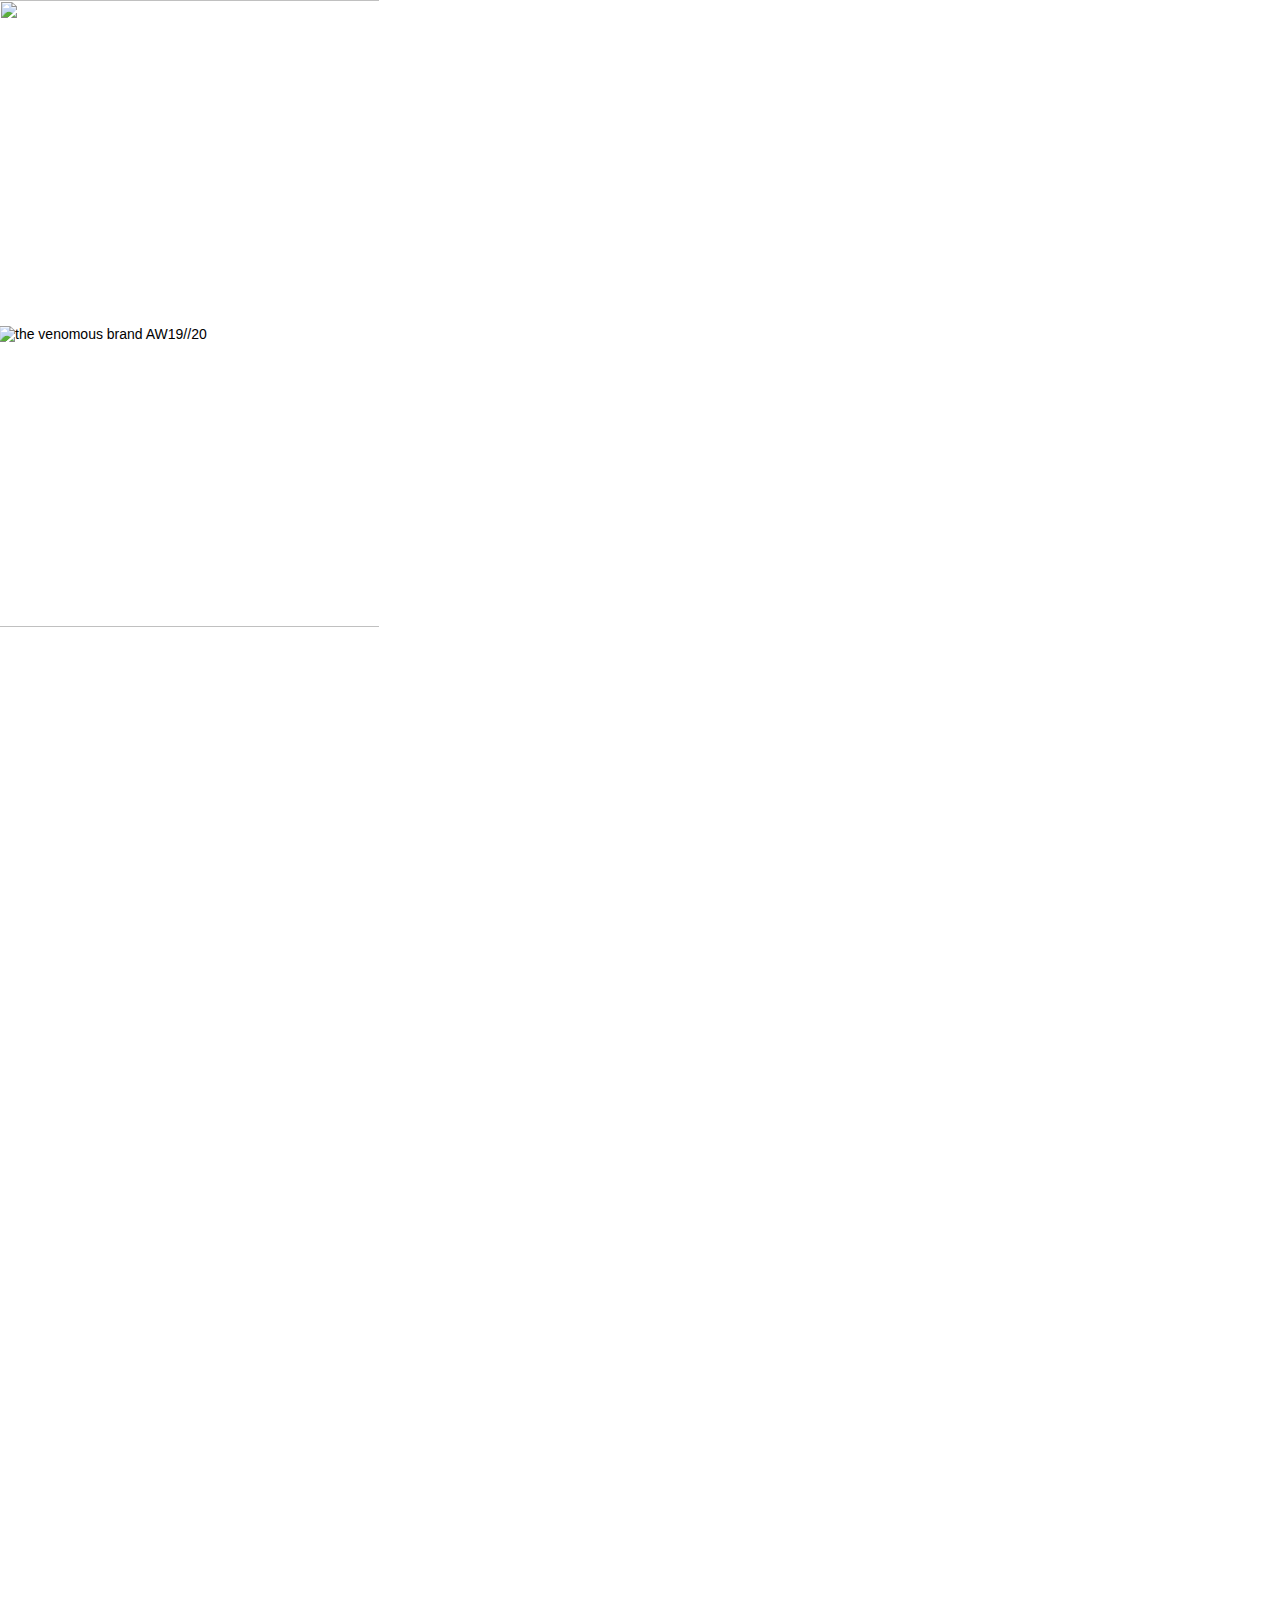
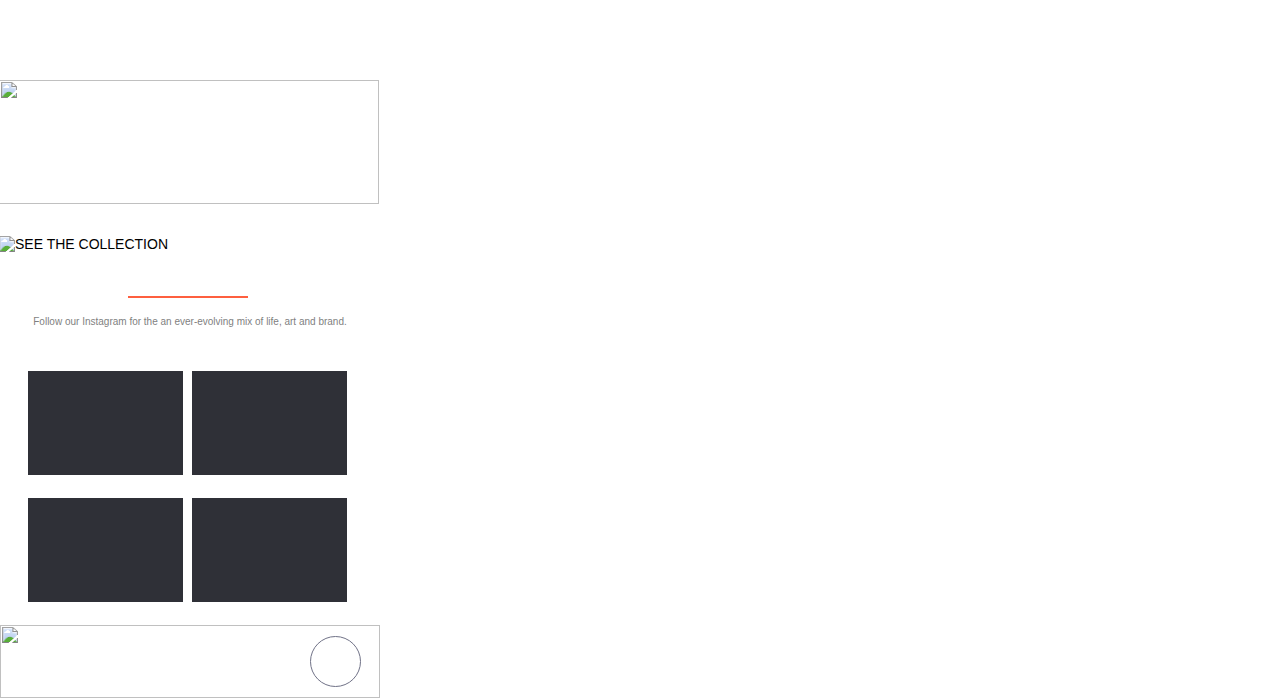
==== phone/index.html @ f1b77ecb "Add files via upload" ====
<!DOCTYPE html>
<html class="nojs html css_verticalspacer" lang="en-GB">
 <head>

  <meta http-equiv="Content-type" content="text/html;charset=UTF-8"/>
  <meta name="generator" content="2018.1.1.386"/>
  <meta name="viewport" content="width=380"/>
  
  <script type="text/javascript">
   // Update the 'nojs'/'js' class on the html node
document.documentElement.className = document.documentElement.className.replace(/\bnojs\b/g, 'js');

// Check that all required assets are uploaded and up-to-date
if(typeof Muse == "undefined") window.Muse = {}; window.Muse.assets = {"required":["museutils.js", "museconfig.js", "jquery.musemenu.js", "jquery.watch.js", "jquery.scrolleffects.js", "require.js", "index.css"], "outOfDate":[]};
</script>
  
  <link rel="canonical" href="http://serpentes.co.uk/index.html"/>
  <title>Home</title>
  <!-- CSS -->
  <link rel="stylesheet" type="text/css" href="../css/site_global.css?crc=444006867"/>
  <link rel="stylesheet" type="text/css" href="css/master_a-master.css?crc=4006559399"/>
  <link rel="stylesheet" type="text/css" href="css/index.css?crc=483130141" id="pagesheet"/>
  <!-- JS includes -->
  <!--[if lt IE 9]>
  <script src="../scripts/html5shiv.js?crc=4241844378" type="text/javascript"></script>
  <![endif]-->
    <!--HTML Widget code-->
  
		<style>
		.u4888 .animated-mouse {width: 27px; height: 47px; border: 2px solid #FFFFFF; transform: translate(-50%, -50%); border-radius: 14px; background: transparent; }
		.u4888 .animated-mouse-pointer { position: absolute; width: 6px; height: 6px; border-radius: 100%; background: #FFFFFF; left: 50%; top: 70%; transform: translate(-50%, 0); animation-name: mousePointer; animation-duration: 3s; animation-iteration-count: 10; animation-direction: normal; animation-timing-function: linear; animation-fill-mode: backwards; animation-delay: .5s; }
@keyframes mousePointer {
 0% {
 opacity: 0;
 top: 70%;
}
 20% {
 opacity: 1;
 top: 70%;
}
 40% {
 opacity: 1;
 top: 70%;
}
 60% {
 opacity: 1;
 top: 20%;
}
 61% {
 opacity: 1;
 top: 20%;
}
 67% {
 opacity: 0;
 top: 20%;
}
 100% {
 opacity: 0;
 top: 20%;
}
}

		</style>
	
 </head>
 <body>

  <div class="clearfix" id="page"><!-- group -->
   <div class="clearfix grpelem" id="ppu4885"><!-- column -->
    <div class="clearfix colelem" id="pu4885"><!-- group -->
     <!-- m_editable region-id="editable-static-tag-U4885-BP_infinity" template="phone/index.html" data-type="image" -->
     <div class="clip_frame clearfix grpelem" id="u4885" data-muse-uid="U4885" data-muse-type="img_frame"><!-- image -->
      <img class="position_content" id="u4885_img" src="../images/v7---sixth-final-simplified00_05_34_12still055-crop-u4885.jpg?crc=18458802" alt="" width="381" height="627" data-muse-src="../images/v7---sixth-final-simplified00_05_34_12still055-crop-u4885.jpg?crc=18458802"/>
     </div>
     <!-- /m_editable -->
     <img class="grpelem" id="u4887" alt="SERPENTES LDN" src="../images/blank.gif?crc=4208392903"/><!-- state-based BG images -->
     <div class="size_fixed grpelem" id="u4888"><!-- custom html -->
      
<!-- This Adobe Muse widget was created by the team at MuseFree.com -->
	<div class="u4888">
	<div class="animated-mouse">
      <div class="animated-mouse-pointer"></div>
    </div>
	</div>

     </div>
     <img class="grpelem" id="u4889-7" alt="the venomous brand AW19//20" width="380" height="101" src="../images/u4889-7.png?crc=4121984143" data-IBE-flags="txtStyleSrc"/><!-- rasterized frame -->
     <nav class="MenuBar clearfix grpelem" id="menuu4890"><!-- horizontal box -->
      <div class="MenuItemContainer clearfix grpelem" id="u4898"><!-- vertical box -->
       <!-- m_editable region-id="editable-static-tag-U4901" template="phone/index.html" data-type="html" data-ice-options="clickable" data-ice-editable="link" -->
       <a class="nonblock nontext MenuItem MenuItemWithSubMenu clearfix colelem" id="u4901" href="../brand.html?devicelock=desktop" data-href="page:U2503" data-muse-uid="U4901"><!-- horizontal box --><img class="MenuItemLabel NoWrap grpelem" id="u4902" alt="BRAND" src="../images/blank.gif?crc=4208392903"/><!-- state-based BG images --></a>
       <!-- /m_editable -->
      </div>
      <div class="MenuItemContainer clearfix grpelem" id="u4891"><!-- vertical box -->
       <!-- m_editable region-id="editable-static-tag-U4894" template="phone/index.html" data-type="html" data-ice-options="clickable" data-ice-editable="link" -->
       <a class="nonblock nontext MenuItem MenuItemWithSubMenu clearfix colelem" id="u4894" href="../style.html?devicelock=desktop" data-href="page:U2515" data-muse-uid="U4894"><!-- horizontal box --><img class="MenuItemLabel NoWrap grpelem" id="u4895" alt="STYLE" src="../images/blank.gif?crc=4208392903"/><!-- state-based BG images --></a>
       <!-- /m_editable -->
      </div>
      <div class="MenuItemContainer clearfix grpelem" id="u4905"><!-- vertical box -->
       <div class="MenuItem MenuItemWithSubMenu clearfix colelem" id="u4906"><!-- horizontal box -->
        <img class="MenuItemLabel NoWrap grpelem" id="u4908" alt="BASKET : 0" src="../images/blank.gif?crc=4208392903"/><!-- state-based BG images -->
       </div>
      </div>
     </nav>
     <!-- m_editable region-id="editable-static-tag-U4919-BP_infinity" template="phone/index.html" data-type="image" -->
     <div class="clip_frame grpelem" id="u4919" data-muse-uid="U4919" data-muse-type="img_frame"><!-- image -->
      <img class="block" id="u4919_img" src="../images/final%20white.png?crc=110574134" alt="" width="42" height="42" data-muse-src="../images/final%20white.png?crc=110574134"/>
     </div>
     <!-- /m_editable -->
    </div>
    <img class="ose_pre_init colelem" id="u4998-4" alt="SERPENTES LDN is a brand driven by the ever-evolving fashion styles of London " width="280" height="65" src="../images/u4998-4.png?crc=4071904125" data-IBE-flags="txtStyleSrc"/><!-- rasterized frame -->
    <!-- m_editable region-id="editable-static-tag-U4997-BP_infinity" template="phone/index.html" data-type="html" data-ice-options="disableImageResize,link,txtStyleTarget" -->
    <div class="clearfix ose_pre_init colelem" id="u4997-4" data-muse-uid="U4997" data-muse-type="txt_frame" data-IBE-flags="txtStyleSrc"><!-- content -->
     <p>As the new style comes, SERPENTES LDN shed their skin and grow the latest trend. We are the people between early adopter and the mainstream consumer.</p>
    </div>
    <!-- /m_editable -->
    <div class="clearfix colelem" id="pu5003-4"><!-- group -->
     <img class="ose_pre_init grpelem" id="u5003-4" alt="SERPENTES LDN moves onto the next trend before it's even called a trend." width="252" height="101" src="../images/u5003-4.png?crc=358393124" data-IBE-flags="txtStyleSrc"/><!-- rasterized frame -->
     <!-- m_editable region-id="editable-static-tag-U5004-BP_infinity" template="phone/index.html" data-type="image" -->
     <div class="clip_frame ose_pre_init grpelem" id="u5004" data-muse-uid="U5004" data-muse-type="img_frame"><!-- image -->
      <img class="block" id="u5004_img" src="../images/v7---sixth-final-simplified00_04_15_14still072-crop-u5004.jpg?crc=3662726" alt="" width="380" height="578" data-muse-src="../images/v7---sixth-final-simplified00_04_15_14still072-crop-u5004.jpg?crc=3662726"/>
     </div>
     <!-- /m_editable -->
    </div>
    <!-- m_editable region-id="editable-static-tag-U5020-BP_infinity" template="phone/index.html" data-type="image" -->
    <div class="clip_frame ose_pre_init colelem" id="u5020" data-muse-uid="U5020" data-muse-type="img_frame"><!-- image -->
     <img class="block" id="u5020_img" src="../images/v7---sixth-final-simplified00_01_48_17still038-crop-u5020.jpg?crc=441292373" alt="" width="380" height="124" data-muse-src="../images/v7---sixth-final-simplified00_01_48_17still038-crop-u5020.jpg?crc=441292373"/>
    </div>
    <!-- /m_editable -->
    <img class="colelem" id="u5014-4" alt="SEE THE COLLECTION" width="380" height="52" src="../images/u5014-4.png?crc=332802134" data-IBE-flags="txtStyleSrc"/><!-- rasterized frame -->
    <div class="colelem" id="u5013"><!-- simple frame --></div>
    <!-- m_editable region-id="editable-static-tag-U5015-BP_infinity" template="phone/index.html" data-type="html" data-ice-options="disableImageResize,link,txtStyleTarget" -->
    <div class="clearfix colelem" id="u5015-4" data-muse-uid="U5015" data-muse-type="txt_frame" data-IBE-flags="txtStyleSrc"><!-- content -->
     <p>Follow our Instagram for the an ever-evolving mix of life, art and brand.</p>
    </div>
    <!-- /m_editable -->
    <div class="clearfix colelem" id="pu5016"><!-- group -->
     <div class="grpelem" id="u5016"><!-- simple frame --></div>
     <div class="grpelem" id="u5018"><!-- simple frame --></div>
    </div>
    <div class="clearfix colelem" id="pu5017"><!-- group -->
     <div class="grpelem" id="u5017"><!-- simple frame --></div>
     <div class="grpelem" id="u5019"><!-- simple frame --></div>
    </div>
    <div class="colelem" id="u5084"><!-- content --></div>
   </div>
   <div class="verticalspacer" data-offset-top="2225" data-content-above-spacer="2224" data-content-below-spacer="70"></div>
   <div class="clearfix grpelem" id="pu5052"><!-- group -->
    <a class="nonblock nontext rounded-corners grpelem" id="u5052" href="http://#"><!-- simple frame --></a>
    <div class="clip_frame grpelem" id="u5053"><!-- image -->
     <img class="block" id="u5053_img" src="../images/v7---sixth-final-simplified00_02_12_20still088-crop-u5053.png?crc=142813623" alt="" width="380" height="73"/>
    </div>
    <a class="nonblock nontext rounded-corners clip_frame grpelem" id="u5055" href="https://www.instagram.com/serpentesldn/"><!-- image --><img class="block" id="u5055_img" src="../images/instagram-02.png?crc=4174420559" alt="" width="32" height="32"/></a>
    <img class="grpelem" id="u5057" alt="SERPENTES LDN" src="../images/blank.gif?crc=4208392903"/><!-- state-based BG images -->
    <div class="clip_frame grpelem" id="u5058"><!-- image -->
     <img class="block" id="u5058_img" src="../images/final%20white.png?crc=110574134" alt="" width="34" height="34"/>
    </div>
   </div>
  </div>
  <div class="preload_images">
   <img class="preload" src="../images/u4887-r.png?crc=119022185" alt=""/>
   <img class="preload" src="../images/u4902-r.png?crc=4231368843" alt=""/>
   <img class="preload" src="../images/u4902-m.png?crc=4231368843" alt=""/>
   <img class="preload" src="../images/u4902-a.png?crc=3877536079" alt=""/>
   <img class="preload" src="../images/u4895-r.png?crc=252419845" alt=""/>
   <img class="preload" src="../images/u4895-m.png?crc=252419845" alt=""/>
   <img class="preload" src="../images/u4895-a.png?crc=442487072" alt=""/>
   <img class="preload" src="../images/u4908-r.png?crc=4029808604" alt=""/>
   <img class="preload" src="../images/u4908-m.png?crc=4029808604" alt=""/>
   <img class="preload" src="../images/u4908-a.png?crc=502128092" alt=""/>
   <img class="preload" src="../images/u5057-r.png?crc=518607416" alt=""/>
  </div>
  <!-- JS includes -->
  <script type="text/javascript">
   if (document.location.protocol != 'https:') document.write('\x3Cscript src="http://musecdn.businesscatalyst.com/scripts/4.0/jquery-1.8.3.min.js" type="text/javascript">\x3C/script>');
</script>
  <script type="text/javascript">
   window.jQuery || document.write('\x3Cscript src="../scripts/jquery-1.8.3.min.js?crc=209076791" type="text/javascript">\x3C/script>');
</script>
  <!-- Other scripts -->
  <script type="text/javascript">
   // Decide whether to suppress missing file error or not based on preference setting
var suppressMissingFileError = false
</script>
  <script type="text/javascript">
   window.Muse.assets.check=function(c){if(!window.Muse.assets.checked){window.Muse.assets.checked=!0;var b={},d=function(a,b){if(window.getComputedStyle){var c=window.getComputedStyle(a,null);return c&&c.getPropertyValue(b)||c&&c[b]||""}if(document.documentElement.currentStyle)return(c=a.currentStyle)&&c[b]||a.style&&a.style[b]||"";return""},a=function(a){if(a.match(/^rgb/))return a=a.replace(/\s+/g,"").match(/([\d\,]+)/gi)[0].split(","),(parseInt(a[0])<<16)+(parseInt(a[1])<<8)+parseInt(a[2]);if(a.match(/^\#/))return parseInt(a.substr(1),
16);return 0},f=function(f){for(var g=document.getElementsByTagName("link"),j=0;j<g.length;j++)if("text/css"==g[j].type){var l=(g[j].href||"").match(/\/?css\/([\w\-]+\.css)\?crc=(\d+)/);if(!l||!l[1]||!l[2])break;b[l[1]]=l[2]}g=document.createElement("div");g.className="version";g.style.cssText="display:none; width:1px; height:1px;";document.getElementsByTagName("body")[0].appendChild(g);for(j=0;j<Muse.assets.required.length;){var l=Muse.assets.required[j],k=l.match(/([\w\-\.]+)\.(\w+)$/),i=k&&k[1]?
k[1]:null,k=k&&k[2]?k[2]:null;switch(k.toLowerCase()){case "css":i=i.replace(/\W/gi,"_").replace(/^([^a-z])/gi,"_$1");g.className+=" "+i;i=a(d(g,"color"));k=a(d(g,"backgroundColor"));i!=0||k!=0?(Muse.assets.required.splice(j,1),"undefined"!=typeof b[l]&&(i!=b[l]>>>24||k!=(b[l]&16777215))&&Muse.assets.outOfDate.push(l)):j++;g.className="version";break;case "js":j++;break;default:throw Error("Unsupported file type: "+k);}}c?c().jquery!="1.8.3"&&Muse.assets.outOfDate.push("jquery-1.8.3.min.js"):Muse.assets.required.push("jquery-1.8.3.min.js");
g.parentNode.removeChild(g);if(Muse.assets.outOfDate.length||Muse.assets.required.length)g="Some files on the server may be missing or incorrect. Clear browser cache and try again. If the problem persists please contact website author.",f&&Muse.assets.outOfDate.length&&(g+="\nOut of date: "+Muse.assets.outOfDate.join(",")),f&&Muse.assets.required.length&&(g+="\nMissing: "+Muse.assets.required.join(",")),suppressMissingFileError?(g+="\nUse SuppressMissingFileError key in AppPrefs.xml to show missing file error pop up.",console.log(g)):alert(g)};location&&location.search&&location.search.match&&location.search.match(/muse_debug/gi)?
setTimeout(function(){f(!0)},5E3):f()}};
var muse_init=function(){require.config({baseUrl:"../"});require(["jquery","museutils","whatinput","jquery.musemenu","jquery.watch","jquery.scrolleffects"],function(c){var $ = c;$(document).ready(function(){try{
window.Muse.assets.check($);/* body */
Muse.Utils.transformMarkupToFixBrowserProblemsPreInit();/* body */
Muse.Utils.prepHyperlinks(true);/* body */
Muse.Utils.makeButtonsVisibleAfterSettingMinWidth();/* body */
Muse.Utils.initWidget('.MenuBar', ['#bp_infinity'], function(elem) { return $(elem).museMenu(); });/* unifiedNavBar */
Muse.Utils.fullPage('#page');/* 100% height page */
$('#u4998-4').registerOpacityScrollEffect([{"fade":489.2,"in":[-Infinity,641.2],"opacity":0},{"opacity":100,"in":[641.2,641.2]},{"fade":310.8,"in":[641.2,Infinity],"opacity":0}]);/* scroll effect */
$('#u4997-4').registerOpacityScrollEffect([{"fade":307,"in":[-Infinity,548.85],"opacity":0},{"opacity":100,"in":[548.85,548.85]},{"fade":230,"in":[548.85,Infinity],"opacity":0}]);/* scroll effect */
$('#u5003-4').registerOpacityScrollEffect([{"fade":20,"in":[-Infinity,922.4],"opacity":0},{"opacity":100,"in":[922.4,922.4]},{"fade":254,"in":[922.4,Infinity],"opacity":0}]);/* scroll effect */
$('#u5004').registerOpacityScrollEffect([{"fade":577.05,"in":[-Infinity,950.75],"opacity":0},{"opacity":100,"in":[950.75,950.75]},{"fade":25,"in":[950.75,Infinity],"opacity":0}]);/* scroll effect */
$('#u5020').registerOpacityScrollEffect([{"fade":50,"in":[-Infinity,1614.71],"opacity":100},{"opacity":100,"in":[1614.71,1614.71]},{"fade":684.95,"in":[1614.71,Infinity],"opacity":20}]);/* scroll effect */
Muse.Utils.showWidgetsWhenReady();/* body */
Muse.Utils.transformMarkupToFixBrowserProblems();/* body */
}catch(b){if(b&&"function"==typeof b.notify?b.notify():Muse.Assert.fail("Error calling selector function: "+b),false)throw b;}})})};

</script>
  <!-- RequireJS script -->
  <script src="../scripts/require.js?crc=4177726516" type="text/javascript" async data-main="../scripts/museconfig.js?crc=3936894949" onload="if (requirejs) requirejs.onError = function(requireType, requireModule) { if (requireType && requireType.toString && requireType.toString().indexOf && 0 <= requireType.toString().indexOf('#scripterror')) window.Muse.assets.check(); }" onerror="window.Muse.assets.check();"></script>
  
  <!--HTML Widget code-->
  
	
   </body>
</html>
---- css/site_global.css ----
html{min-height:100%;min-width:100%;-ms-text-size-adjust:none;}body,div,dl,dt,dd,ul,ol,li,nav,h1,h2,h3,h4,h5,h6,pre,code,form,fieldset,legend,input,button,textarea,p,blockquote,th,td,a{margin:0px;padding:0px;border-width:0px;border-style:solid;border-color:transparent;-webkit-transform-origin:left top;-ms-transform-origin:left top;-o-transform-origin:left top;transform-origin:left top;background-repeat:no-repeat;}button.submit-btn{-moz-box-sizing:content-box;-webkit-box-sizing:content-box;box-sizing:content-box;}.transition{-webkit-transition-property:background-image,background-position,background-color,border-color,border-radius,color,font-size,font-style,font-weight,letter-spacing,line-height,text-align,box-shadow,text-shadow,opacity;transition-property:background-image,background-position,background-color,border-color,border-radius,color,font-size,font-style,font-weight,letter-spacing,line-height,text-align,box-shadow,text-shadow,opacity;}.transition *{-webkit-transition:inherit;transition:inherit;}table{border-collapse:collapse;border-spacing:0px;}fieldset,img{border:0px;border-style:solid;-webkit-transform-origin:left top;-ms-transform-origin:left top;-o-transform-origin:left top;transform-origin:left top;}address,caption,cite,code,dfn,em,strong,th,var,optgroup{font-style:inherit;font-weight:inherit;}del,ins{text-decoration:none;}li{list-style:none;}caption,th{text-align:left;}h1,h2,h3,h4,h5,h6{font-size:100%;font-weight:inherit;}input,button,textarea,select,optgroup,option{font-family:inherit;font-size:inherit;font-style:inherit;font-weight:inherit;}.form-grp input,.form-grp textarea{-webkit-appearance:none;-webkit-border-radius:0;}body{font-family:Arial, Helvetica Neue, Helvetica, sans-serif;text-align:left;font-size:14px;line-height:17px;word-wrap:break-word;text-rendering:optimizeLegibility;-moz-font-feature-settings:'liga';-ms-font-feature-settings:'liga';-webkit-font-feature-settings:'liga';font-feature-settings:'liga';}a:link{color:#0000FF;text-decoration:underline;}a:visited{color:#800080;text-decoration:underline;}a:hover{color:#0000FF;text-decoration:underline;}a:active{color:#EE0000;text-decoration:underline;}a.nontext{color:black;text-decoration:none;font-style:normal;font-weight:normal;}.normal_text{color:#000000;direction:ltr;font-family:Arial, Helvetica Neue, Helvetica, sans-serif;font-size:14px;font-style:normal;font-weight:normal;letter-spacing:0px;line-height:17px;text-align:left;text-decoration:none;text-indent:0px;text-transform:none;vertical-align:0px;padding:0px;}.list0 li:before{position:absolute;right:100%;letter-spacing:0px;text-decoration:none;font-weight:normal;font-style:normal;}.rtl-list li:before{right:auto;left:100%;}.nls-None > li:before,.nls-None .list3 > li:before,.nls-None .list6 > li:before{margin-right:6px;content:'•';}.nls-None .list1 > li:before,.nls-None .list4 > li:before,.nls-None .list7 > li:before{margin-right:6px;content:'○';}.nls-None,.nls-None .list1,.nls-None .list2,.nls-None .list3,.nls-None .list4,.nls-None .list5,.nls-None .list6,.nls-None .list7,.nls-None .list8{padding-left:34px;}.nls-None.rtl-list,.nls-None .list1.rtl-list,.nls-None .list2.rtl-list,.nls-None .list3.rtl-list,.nls-None .list4.rtl-list,.nls-None .list5.rtl-list,.nls-None .list6.rtl-list,.nls-None .list7.rtl-list,.nls-None .list8.rtl-list{padding-left:0px;padding-right:34px;}.nls-None .list2 > li:before,.nls-None .list5 > li:before,.nls-None .list8 > li:before{margin-right:6px;content:'-';}.nls-None.rtl-list > li:before,.nls-None .list1.rtl-list > li:before,.nls-None .list2.rtl-list > li:before,.nls-None .list3.rtl-list > li:before,.nls-None .list4.rtl-list > li:before,.nls-None .list5.rtl-list > li:before,.nls-None .list6.rtl-list > li:before,.nls-None .list7.rtl-list > li:before,.nls-None .list8.rtl-list > li:before{margin-right:0px;margin-left:6px;}.TabbedPanelsTab{white-space:nowrap;}.MenuBar .MenuBarView,.MenuBar .SubMenuView{display:block;list-style:none;}.MenuBar .SubMenu{display:none;position:absolute;}.NoWrap{white-space:nowrap;word-wrap:normal;}.rootelem{margin-left:auto;margin-right:auto;}.colelem{display:inline;float:left;clear:both;}.clearfix:after{content:"\0020";visibility:hidden;display:block;height:0px;clear:both;}*:first-child+html .clearfix{zoom:1;}.clip_frame{overflow:hidden;}.popup_anchor{position:relative;width:0px;height:0px;}.allow_click_through *{pointer-events:auto;}.popup_element{z-index:100000;}.svg{display:block;vertical-align:top;}span.wrap{content:'';clear:left;display:block;}span.actAsInlineDiv{display:inline-block;}.position_content,.excludeFromNormalFlow{float:left;}.preload_images{position:absolute;overflow:hidden;left:-9999px;top:-9999px;height:1px;width:1px;}.preload{height:1px;width:1px;}.animateStates{-webkit-transition:0.3s ease-in-out;-moz-transition:0.3s ease-in-out;-o-transition:0.3s ease-in-out;transition:0.3s ease-in-out;}[data-whatinput="mouse"] *:focus,[data-whatinput="touch"] *:focus,input:focus,textarea:focus{outline:none;}textarea{resize:none;overflow:auto;}.allow_click_through,.fld-prompt{pointer-events:none;}.wrapped-input{position:absolute;top:0px;left:0px;background:transparent;border:none;}.submit-btn{z-index:50000;cursor:pointer;}.anchor_item{width:22px;height:18px;}.MenuBar .SubMenuVisible,.MenuBarVertical .SubMenuVisible,.MenuBar .SubMenu .SubMenuVisible,.popup_element.Active,span.actAsPara,.actAsDiv,a.nonblock.nontext,img.block{display:block;}.widget_invisible,.js .invi,.js .mse_pre_init{visibility:hidden;}.ose_ei{visibility:hidden;z-index:0;}.no_vert_scroll{overflow-y:hidden;}.always_vert_scroll{overflow-y:scroll;}.always_horz_scroll{overflow-x:scroll;}.fullscreen{overflow:hidden;left:0px;top:0px;position:fixed;height:100%;width:100%;-moz-box-sizing:border-box;-webkit-box-sizing:border-box;-ms-box-sizing:border-box;box-sizing:border-box;}.fullwidth{position:absolute;}.borderbox{-moz-box-sizing:border-box;-webkit-box-sizing:border-box;-ms-box-sizing:border-box;box-sizing:border-box;}.scroll_wrapper{position:absolute;overflow:auto;left:0px;right:0px;top:0px;bottom:0px;padding-top:0px;padding-bottom:0px;margin-top:0px;margin-bottom:0px;}.browser_width > *{position:absolute;left:0px;right:0px;}.grpelem,.accordion_wrapper{display:inline;float:left;}.fld-checkbox input[type=checkbox],.fld-radiobutton input[type=radio]{position:absolute;overflow:hidden;clip:rect(0px, 0px, 0px, 0px);height:1px;width:1px;margin:-1px;padding:0px;border:0px;}.fld-checkbox input[type=checkbox] + label,.fld-radiobutton input[type=radio] + label{display:inline-block;background-repeat:no-repeat;cursor:pointer;float:left;width:100%;height:100%;}.pointer_cursor,.fld-recaptcha-mode,.fld-recaptcha-refresh,.fld-recaptcha-help{cursor:pointer;}p,h1,h2,h3,h4,h5,h6,ol,ul,span.actAsPara{max-height:1000000px;}.superscript{vertical-align:super;font-size:66%;line-height:0px;}.subscript{vertical-align:sub;font-size:66%;line-height:0px;}.horizontalSlideShow{-ms-touch-action:pan-y;touch-action:pan-y;}.verticalSlideShow{-ms-touch-action:pan-x;touch-action:pan-x;}.colelem100,.verticalspacer{clear:both;}.list0 li,.MenuBar .MenuItemContainer,.SlideShowContentPanel .fullscreen img,.css_verticalspacer .verticalspacer{position:relative;}.popup_element.Inactive,.js .disn,.js .an_invi,.hidden,.breakpoint{display:none;}#muse_css_mq{position:absolute;display:none;background-color:#FFFFFE;}.fluid_height_spacer{width:0.01px;}.muse_check_css{display:none;position:fixed;}@media screen and (-webkit-min-device-pixel-ratio:0){body{text-rendering:auto;}}
---- phone/css/master_a-master.css ----
#u5052{border-style:solid;border-width:1px;border-color:#707287;background-color:transparent;border-radius:100px;}#u5052:hover{background-color:#FE5F3F;}#u5055{background-color:transparent;border-radius:50%;}#u5057{vertical-align:top;background:transparent url("../../images/u5057.png?crc=2585479") no-repeat 0px 0px;}#u5057:hover{background:transparent url("../../images/u5057-r.png?crc=518607416") no-repeat 0px 0px;}#u5053,#u5058{background-color:transparent;}
---- phone/css/index.css ----
.version.index{color:#00001C;background-color:#CBFB1D;}#page{z-index:1;width:380px;min-height:570px;background-image:none;border-width:0px;border-color:#000000;background-color:transparent;}#ppu4885{z-index:0;width:0.01px;margin-right:-10000px;margin-left:-1px;}#pu4885{z-index:12;width:0.01px;}#u4885{z-index:12;width:380px;background-color:transparent;position:relative;margin-right:-10000px;}#u4885_img{margin-right:-1px;}#u4887{z-index:15;height:35px;width:265px;vertical-align:top;position:relative;margin-right:-10000px;margin-top:36px;left:14px;background:transparent url("../../images/u4887.png?crc=3946013366") no-repeat 0px 0px;}#u4887:hover{background:transparent url("../../images/u4887-r.png?crc=119022185") no-repeat 0px 0px;}#u4888{z-index:17;width:27px;min-height:47px;border-width:0px;border-color:transparent;background-color:transparent;position:relative;margin-right:-10000px;margin-top:503px;left:176px;}#u4889-7{z-index:18;display:block;vertical-align:top;position:relative;margin-right:-10000px;margin-top:326px;}#menuu4890{z-index:25;width:292px;height:34px;border-width:0px;background-color:transparent;position:relative;margin-right:-10000px;margin-top:91px;left:43px;}#u4898{width:91px;min-height:34px;border-width:0px;background-color:transparent;position:relative;margin-right:-10000px;}#u4901{width:91px;border-width:0px;background-color:transparent;padding-bottom:17px;position:relative;}#u4902{height:17px;width:48px;vertical-align:top;position:relative;margin-right:-10000px;top:8px;left:21px;background:transparent url("../../images/u4902.png?crc=379820987") no-repeat 0px 0px;}#u4901:hover #u4902{background:transparent url("../../images/u4902-r.png?crc=4231368843") no-repeat 0px 0px;}#u4901:active #u4902{background:transparent url("../../images/u4902-m.png?crc=4231368843") no-repeat 0px 0px;}#u4901.MuseMenuActive #u4902{background:transparent url("../../images/u4902-a.png?crc=3877536079") no-repeat 0px 0px;}#u4891{width:86px;min-height:34px;border-width:0px;background-color:transparent;position:relative;margin-right:-10000px;left:91px;}#u4894{width:86px;border-width:0px;background-color:transparent;padding-bottom:17px;position:relative;}#u4895{height:17px;width:43px;vertical-align:top;position:relative;margin-right:-10000px;top:8px;left:21px;background:transparent url("../../images/u4895.png?crc=502220273") no-repeat 0px 0px;}#u4894:hover #u4895{background:transparent url("../../images/u4895-r.png?crc=252419845") no-repeat 0px 0px;}#u4894:active #u4895{background:transparent url("../../images/u4895-m.png?crc=252419845") no-repeat 0px 0px;}#u4894.MuseMenuActive #u4895{background:transparent url("../../images/u4895-a.png?crc=442487072") no-repeat 0px 0px;}#u4905{width:115px;min-height:34px;border-width:0px;background-color:transparent;position:relative;margin-right:-10000px;left:177px;}#u4906{width:115px;border-width:0px;background-color:transparent;padding-bottom:17px;position:relative;}#u4906.MuseMenuActive{width:115px;min-height:0px;margin:0px;}#u4908{height:17px;width:72px;vertical-align:top;position:relative;margin-right:-10000px;top:8px;left:21px;background:transparent url("../../images/u4908.png?crc=394274480") no-repeat 0px 0px;}#u4906:hover #u4908{background:transparent url("../../images/u4908-r.png?crc=4029808604") no-repeat 0px 0px;}#u4906:active #u4908{background:transparent url("../../images/u4908-m.png?crc=4029808604") no-repeat 0px 0px;}#u4906.MuseMenuActive #u4908{background:transparent url("../../images/u4908-a.png?crc=502128092") no-repeat 0px 0px;}.MenuItem{cursor:pointer;}#u4919{z-index:47;width:67px;background-color:transparent;position:relative;margin-right:-10000px;margin-top:495px;left:23px;}#u4919_img{padding:11px 12px 11px 13px;}#u4998-4{z-index:53;display:block;vertical-align:top;margin-left:50px;margin-top:114px;position:relative;}#u4997-4{z-index:49;width:280px;min-height:79px;background-color:transparent;line-height:18px;text-align:center;font-size:11px;color:#7F7F7F;font-family:Trebuchet, Trebuchet MS, Tahoma, Arial, sans-serif;margin-left:50px;position:relative;}#pu5003-4{z-index:57;width:0.01px;margin-top:128px;}#u5003-4{z-index:57;display:block;vertical-align:top;position:relative;margin-right:-10000px;margin-top:226px;left:78px;}#u5004{z-index:61;width:380px;background-color:transparent;position:relative;margin-right:-10000px;}.js #u4998-4.ose_pre_init,.js #u4997-4.ose_pre_init,.js #u5003-4.ose_pre_init,.js #u5004.ose_pre_init{opacity:0;-ms-filter:"progid:DXImageTransform.Microsoft.Alpha(Opacity=0)";filter:alpha(opacity=0);}#u5020{z-index:76;width:380px;background-color:transparent;margin-top:89px;position:relative;}.js #u5020.ose_pre_init{opacity:1;-ms-filter:"progid:DXImageTransform.Microsoft.Alpha(Opacity=100)";filter:alpha(opacity=100);}#u5014-4{z-index:64;display:block;vertical-align:top;margin-top:32px;position:relative;}#u5013{z-index:63;width:120px;height:2px;background-color:#FE5F3F;margin-left:129px;margin-top:8px;position:relative;}#u5015-4{z-index:68;width:380px;min-height:33px;background-color:transparent;line-height:17px;text-align:center;font-size:10px;color:#7F7F7F;font-family:Trebuchet, Trebuchet MS, Tahoma, Arial, sans-serif;margin-left:1px;margin-top:15px;position:relative;}#pu5016{z-index:72;width:0.01px;margin-left:29px;margin-top:25px;}#u5016{z-index:72;width:155px;height:104px;background-color:#2F3037;position:relative;margin-right:-10000px;}#u5018{z-index:74;width:155px;height:104px;background-color:#2F3037;position:relative;margin-right:-10000px;left:164px;}#pu5017{z-index:73;width:0.01px;margin-left:29px;margin-top:23px;}#u5017{z-index:73;width:155px;height:104px;background-color:#2F3037;position:relative;margin-right:-10000px;}#u5019{z-index:75;width:155px;height:104px;background-color:#2F3037;position:relative;margin-right:-10000px;left:164px;}#u5084{z-index:78;width:30px;height:12px;margin-left:174px;margin-top:11px;position:relative;}.ie #u5084{background-color:#FFFFFF;opacity:0.01;-ms-filter:"progid:DXImageTransform.Microsoft.Alpha(Opacity=1)";filter:alpha(opacity=1);}.css_verticalspacer .verticalspacer{height:calc(100vh - 2294px);}#pu5052{z-index:2;width:0.01px;margin-bottom:-1px;margin-right:-10000px;margin-top:-1px;}#u5052{z-index:2;width:49px;height:49px;position:relative;margin-right:-10000px;margin-top:11px;left:310px;}#u5052:hover{width:49px;height:49px;min-height:0px;margin:11px -10000px 0px 0px;}#u5053{z-index:3;width:380px;position:relative;margin-right:-10000px;}#u5055{z-index:5;width:32px;position:relative;margin-right:-10000px;margin-top:20px;left:319px;}#u5055 .clip_frame{-webkit-border-radius:0.5px 0.5px 0.5px 0.5px;}#u5057{z-index:8;height:26px;width:122px;position:relative;margin-right:-10000px;margin-top:32px;left:18px;}#u5058{z-index:10;width:55px;position:relative;margin-right:-10000px;margin-top:10px;left:162px;}#u5058_img{padding:9px 11px 9px 10px;}#muse_css_mq,.html{background-color:#FFFFFF;}body{position:relative;min-width:380px;}.verticalspacer{min-height:1px;}@-ms-viewport{width:380px;}@-webkit-viewport{width:380px;}@-o-viewport{width:380px;}@-moz-viewport{width:380px;}@viewport{width:380px;}
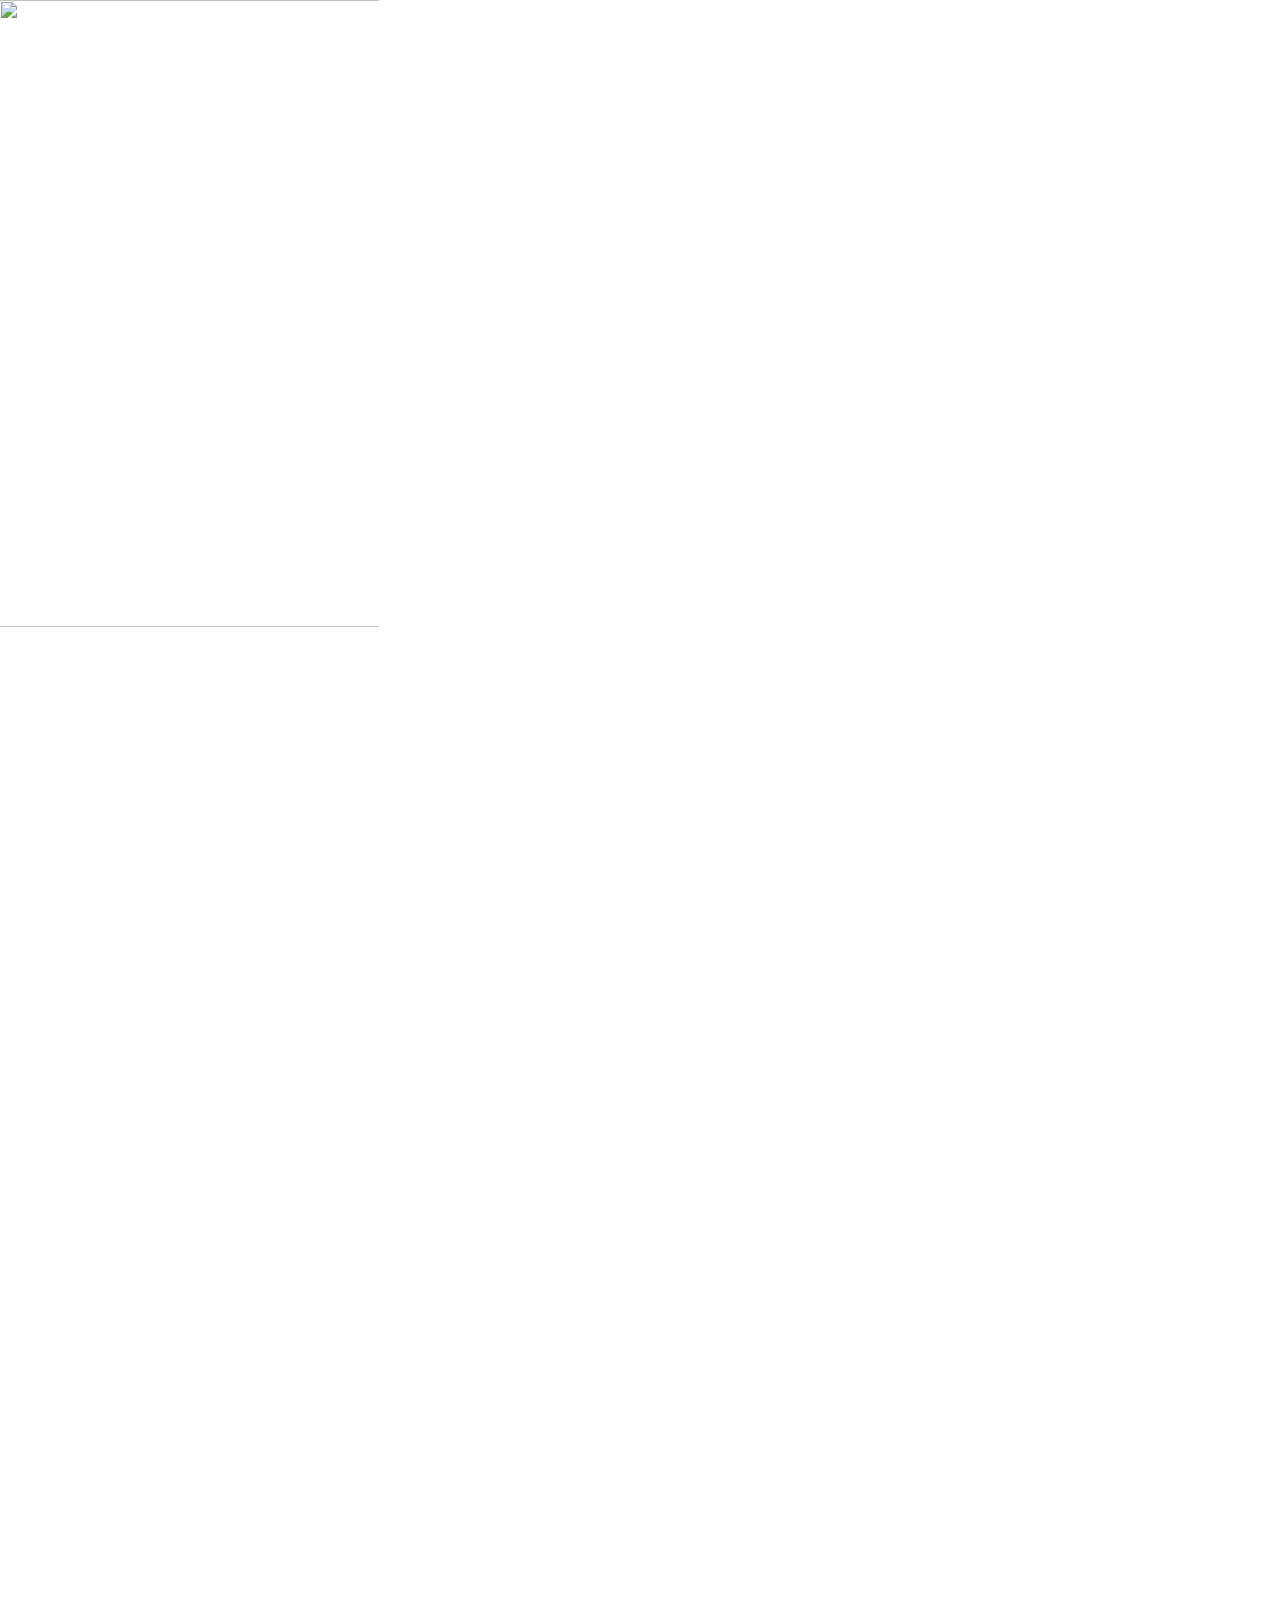
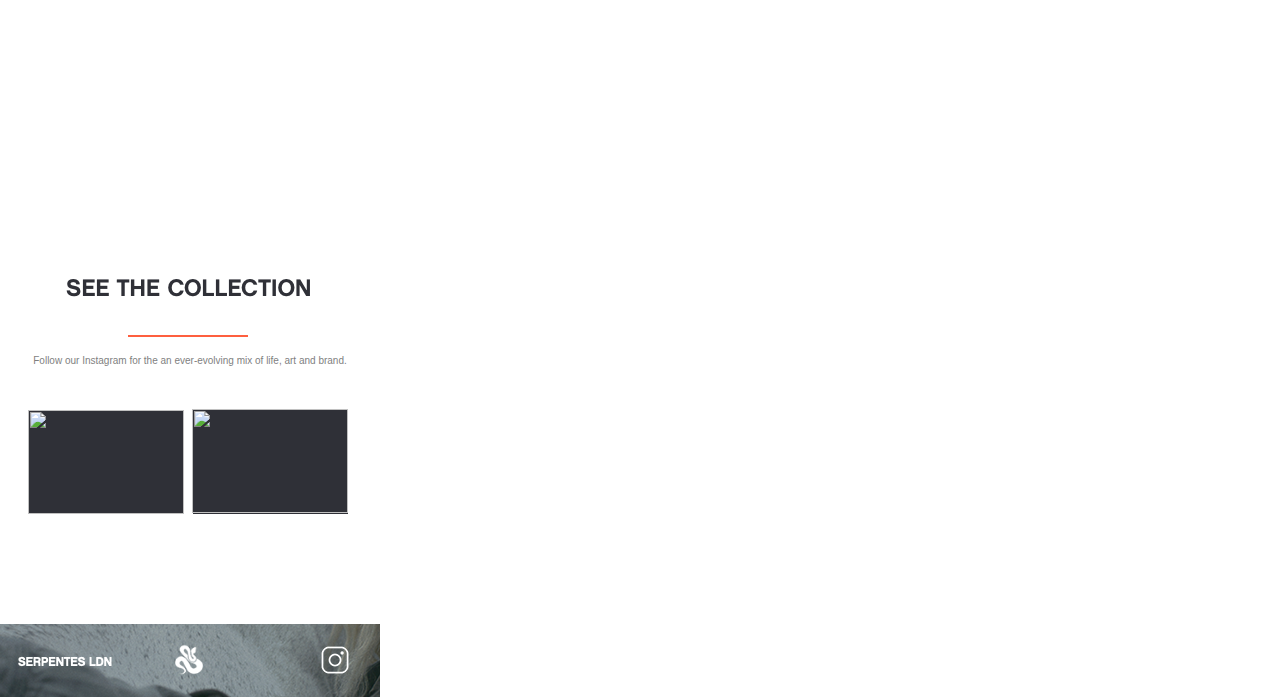
==== commit a5984623: "Add files via upload" ====
--- a/phone/index.html
+++ b/phone/index.html
@@ -19,7 +19,7 @@
   <!-- CSS -->
   <link rel="stylesheet" type="text/css" href="../css/site_global.css?crc=444006867"/>
   <link rel="stylesheet" type="text/css" href="css/master_a-master.css?crc=4006559399"/>
-  <link rel="stylesheet" type="text/css" href="css/index.css?crc=483130141" id="pagesheet"/>
+  <link rel="stylesheet" type="text/css" href="css/index.css?crc=494928114" id="pagesheet"/>
   <!-- JS includes -->
   <!--[if lt IE 9]>
   <script src="../scripts/html5shiv.js?crc=4241844378" type="text/javascript"></script>
@@ -70,10 +70,10 @@
     <div class="clearfix colelem" id="pu4885"><!-- group -->
      <!-- m_editable region-id="editable-static-tag-U4885-BP_infinity" template="phone/index.html" data-type="image" -->
      <div class="clip_frame clearfix grpelem" id="u4885" data-muse-uid="U4885" data-muse-type="img_frame"><!-- image -->
-      <img class="position_content" id="u4885_img" src="../images/v7---sixth-final-simplified00_05_34_12still055-crop-u4885.jpg?crc=18458802" alt="" width="381" height="627" data-muse-src="../images/v7---sixth-final-simplified00_05_34_12still055-crop-u4885.jpg?crc=18458802"/>
-     </div>
-     <!-- /m_editable -->
-     <img class="grpelem" id="u4887" alt="SERPENTES LDN" src="../images/blank.gif?crc=4208392903"/><!-- state-based BG images -->
+      <img class="position_content" id="u4885_img" src="../images/_m4a8840-crop-u4885.jpg?crc=60240534" alt="" width="381" height="627" data-muse-src="../images/_m4a8840-crop-u4885.jpg?crc=60240534"/>
+     </div>
+     <!-- /m_editable -->
+     <a class="nonblock nontext grpelem" id="u4887" href="../index.html?devicelock=desktop" data-href="page:U74"><!-- state-based BG images --><img id="u4887_states" alt="SERPENTES LDN" src="../images/blank.gif?crc=4208392903"/></a>
      <div class="size_fixed grpelem" id="u4888"><!-- custom html -->
       
 <!-- This Adobe Muse widget was created by the team at MuseFree.com -->
@@ -96,11 +96,6 @@
        <a class="nonblock nontext MenuItem MenuItemWithSubMenu clearfix colelem" id="u4894" href="../style.html?devicelock=desktop" data-href="page:U2515" data-muse-uid="U4894"><!-- horizontal box --><img class="MenuItemLabel NoWrap grpelem" id="u4895" alt="STYLE" src="../images/blank.gif?crc=4208392903"/><!-- state-based BG images --></a>
        <!-- /m_editable -->
       </div>
-      <div class="MenuItemContainer clearfix grpelem" id="u4905"><!-- vertical box -->
-       <div class="MenuItem MenuItemWithSubMenu clearfix colelem" id="u4906"><!-- horizontal box -->
-        <img class="MenuItemLabel NoWrap grpelem" id="u4908" alt="BASKET : 0" src="../images/blank.gif?crc=4208392903"/><!-- state-based BG images -->
-       </div>
-      </div>
      </nav>
      <!-- m_editable region-id="editable-static-tag-U4919-BP_infinity" template="phone/index.html" data-type="image" -->
      <div class="clip_frame grpelem" id="u4919" data-muse-uid="U4919" data-muse-type="img_frame"><!-- image -->
@@ -118,13 +113,13 @@
      <img class="ose_pre_init grpelem" id="u5003-4" alt="SERPENTES LDN moves onto the next trend before it's even called a trend." width="252" height="101" src="../images/u5003-4.png?crc=358393124" data-IBE-flags="txtStyleSrc"/><!-- rasterized frame -->
      <!-- m_editable region-id="editable-static-tag-U5004-BP_infinity" template="phone/index.html" data-type="image" -->
      <div class="clip_frame ose_pre_init grpelem" id="u5004" data-muse-uid="U5004" data-muse-type="img_frame"><!-- image -->
-      <img class="block" id="u5004_img" src="../images/v7---sixth-final-simplified00_04_15_14still072-crop-u5004.jpg?crc=3662726" alt="" width="380" height="578" data-muse-src="../images/v7---sixth-final-simplified00_04_15_14still072-crop-u5004.jpg?crc=3662726"/>
+      <img class="block" id="u5004_img" src="../images/_m4a8787-1-crop-u5004.jpg?crc=3972049234" alt="" width="380" height="574" data-muse-src="../images/_m4a8787-1-crop-u5004.jpg?crc=3972049234"/>
      </div>
      <!-- /m_editable -->
     </div>
     <!-- m_editable region-id="editable-static-tag-U5020-BP_infinity" template="phone/index.html" data-type="image" -->
-    <div class="clip_frame ose_pre_init colelem" id="u5020" data-muse-uid="U5020" data-muse-type="img_frame"><!-- image -->
-     <img class="block" id="u5020_img" src="../images/v7---sixth-final-simplified00_01_48_17still038-crop-u5020.jpg?crc=441292373" alt="" width="380" height="124" data-muse-src="../images/v7---sixth-final-simplified00_01_48_17still038-crop-u5020.jpg?crc=441292373"/>
+    <div class="clip_frame clearfix ose_pre_init colelem" id="u5020" data-muse-uid="U5020" data-muse-type="img_frame"><!-- image -->
+     <img class="position_content" id="u5020_img" src="../images/_m4a8698420x140.jpg?crc=3963881635" alt="" width="420" height="140" data-muse-src="../images/_m4a8698420x140.jpg?crc=3963881635"/>
     </div>
     <!-- /m_editable -->
     <img class="colelem" id="u5014-4" alt="SEE THE COLLECTION" width="380" height="52" src="../images/u5014-4.png?crc=332802134" data-IBE-flags="txtStyleSrc"/><!-- rasterized frame -->
@@ -134,13 +129,21 @@
      <p>Follow our Instagram for the an ever-evolving mix of life, art and brand.</p>
     </div>
     <!-- /m_editable -->
-    <div class="clearfix colelem" id="pu5016"><!-- group -->
+    <div class="clearfix colelem" id="ppu5018"><!-- group -->
+     <div class="clearfix grpelem" id="pu5018"><!-- group -->
+      <div class="grpelem" id="u5018"><!-- simple frame --></div>
+      <!-- m_editable region-id="editable-static-tag-U6327-BP_infinity" template="phone/index.html" data-type="image" -->
+      <div class="clip_frame grpelem" id="u6327" data-muse-uid="U6327" data-muse-type="img_frame"><!-- image -->
+       <img class="block" id="u6327_img" src="../images/_m4a9033-crop-u6327.jpg?crc=3802058150" alt="" width="156" height="104" data-muse-src="../images/_m4a9033-crop-u6327.jpg?crc=3802058150"/>
+      </div>
+      <!-- /m_editable -->
+     </div>
      <div class="grpelem" id="u5016"><!-- simple frame --></div>
-     <div class="grpelem" id="u5018"><!-- simple frame --></div>
-    </div>
-    <div class="clearfix colelem" id="pu5017"><!-- group -->
-     <div class="grpelem" id="u5017"><!-- simple frame --></div>
-     <div class="grpelem" id="u5019"><!-- simple frame --></div>
+     <!-- m_editable region-id="editable-static-tag-U6317-BP_infinity" template="phone/index.html" data-type="image" -->
+     <div class="clip_frame grpelem" id="u6317" data-muse-uid="U6317" data-muse-type="img_frame"><!-- image -->
+      <img class="block" id="u6317_img" src="../images/_m4a8948-1-crop-u6317.jpg?crc=4138086737" alt="" width="156" height="104" data-muse-src="../images/_m4a8948-1-crop-u6317.jpg?crc=4138086737"/>
+     </div>
+     <!-- /m_editable -->
     </div>
     <div class="colelem" id="u5084"><!-- content --></div>
    </div>
@@ -158,16 +161,13 @@
    </div>
   </div>
   <div class="preload_images">
-   <img class="preload" src="../images/u4887-r.png?crc=119022185" alt=""/>
-   <img class="preload" src="../images/u4902-r.png?crc=4231368843" alt=""/>
-   <img class="preload" src="../images/u4902-m.png?crc=4231368843" alt=""/>
+   <img class="preload" src="../images/u4887_states-r.png?crc=119022185" alt=""/>
+   <img class="preload" src="../images/u4902-r.png?crc=245032709" alt=""/>
+   <img class="preload" src="../images/u4902-m.png?crc=245032709" alt=""/>
    <img class="preload" src="../images/u4902-a.png?crc=3877536079" alt=""/>
    <img class="preload" src="../images/u4895-r.png?crc=252419845" alt=""/>
    <img class="preload" src="../images/u4895-m.png?crc=252419845" alt=""/>
    <img class="preload" src="../images/u4895-a.png?crc=442487072" alt=""/>
-   <img class="preload" src="../images/u4908-r.png?crc=4029808604" alt=""/>
-   <img class="preload" src="../images/u4908-m.png?crc=4029808604" alt=""/>
-   <img class="preload" src="../images/u4908-a.png?crc=502128092" alt=""/>
    <img class="preload" src="../images/u5057-r.png?crc=518607416" alt=""/>
   </div>
   <!-- JS includes -->
@@ -195,11 +195,11 @@
 Muse.Utils.makeButtonsVisibleAfterSettingMinWidth();/* body */
 Muse.Utils.initWidget('.MenuBar', ['#bp_infinity'], function(elem) { return $(elem).museMenu(); });/* unifiedNavBar */
 Muse.Utils.fullPage('#page');/* 100% height page */
-$('#u4998-4').registerOpacityScrollEffect([{"fade":489.2,"in":[-Infinity,641.2],"opacity":0},{"opacity":100,"in":[641.2,641.2]},{"fade":310.8,"in":[641.2,Infinity],"opacity":0}]);/* scroll effect */
-$('#u4997-4').registerOpacityScrollEffect([{"fade":307,"in":[-Infinity,548.85],"opacity":0},{"opacity":100,"in":[548.85,548.85]},{"fade":230,"in":[548.85,Infinity],"opacity":0}]);/* scroll effect */
-$('#u5003-4').registerOpacityScrollEffect([{"fade":20,"in":[-Infinity,922.4],"opacity":0},{"opacity":100,"in":[922.4,922.4]},{"fade":254,"in":[922.4,Infinity],"opacity":0}]);/* scroll effect */
-$('#u5004').registerOpacityScrollEffect([{"fade":577.05,"in":[-Infinity,950.75],"opacity":0},{"opacity":100,"in":[950.75,950.75]},{"fade":25,"in":[950.75,Infinity],"opacity":0}]);/* scroll effect */
-$('#u5020').registerOpacityScrollEffect([{"fade":50,"in":[-Infinity,1614.71],"opacity":100},{"opacity":100,"in":[1614.71,1614.71]},{"fade":684.95,"in":[1614.71,Infinity],"opacity":20}]);/* scroll effect */
+$('#u4998-4').registerOpacityScrollEffect([{"in":[-Infinity,641.2],"opacity":0,"fade":489.2},{"opacity":100,"in":[641.2,641.2]},{"in":[641.2,Infinity],"opacity":0,"fade":310.8}]);/* scroll effect */
+$('#u4997-4').registerOpacityScrollEffect([{"in":[-Infinity,548.85],"opacity":0,"fade":307},{"opacity":100,"in":[548.85,548.85]},{"in":[548.85,Infinity],"opacity":0,"fade":230}]);/* scroll effect */
+$('#u5003-4').registerOpacityScrollEffect([{"in":[-Infinity,922.4],"opacity":0,"fade":20},{"opacity":100,"in":[922.4,922.4]},{"in":[922.4,Infinity],"opacity":0,"fade":254}]);/* scroll effect */
+$('#u5004').registerOpacityScrollEffect([{"in":[-Infinity,950.75],"opacity":0,"fade":577.05},{"opacity":100,"in":[950.75,950.75]},{"in":[950.75,Infinity],"opacity":0,"fade":25}]);/* scroll effect */
+$('#u5020').registerOpacityScrollEffect([{"in":[-Infinity,1614.71],"opacity":100,"fade":50},{"opacity":100,"in":[1614.71,1614.71]},{"in":[1614.71,Infinity],"opacity":20,"fade":684.95}]);/* scroll effect */
 Muse.Utils.showWidgetsWhenReady();/* body */
 Muse.Utils.transformMarkupToFixBrowserProblems();/* body */
 }catch(b){if(b&&"function"==typeof b.notify?b.notify():Muse.Assert.fail("Error calling selector function: "+b),false)throw b;}})})};
--- a/phone/css/index.css
+++ b/phone/css/index.css
@@ -1 +1 @@
-.version.index{color:#00001C;background-color:#CBFB1D;}#page{z-index:1;width:380px;min-height:570px;background-image:none;border-width:0px;border-color:#000000;background-color:transparent;}#ppu4885{z-index:0;width:0.01px;margin-right:-10000px;margin-left:-1px;}#pu4885{z-index:12;width:0.01px;}#u4885{z-index:12;width:380px;background-color:transparent;position:relative;margin-right:-10000px;}#u4885_img{margin-right:-1px;}#u4887{z-index:15;height:35px;width:265px;vertical-align:top;position:relative;margin-right:-10000px;margin-top:36px;left:14px;background:transparent url("../../images/u4887.png?crc=3946013366") no-repeat 0px 0px;}#u4887:hover{background:transparent url("../../images/u4887-r.png?crc=119022185") no-repeat 0px 0px;}#u4888{z-index:17;width:27px;min-height:47px;border-width:0px;border-color:transparent;background-color:transparent;position:relative;margin-right:-10000px;margin-top:503px;left:176px;}#u4889-7{z-index:18;display:block;vertical-align:top;position:relative;margin-right:-10000px;margin-top:326px;}#menuu4890{z-index:25;width:292px;height:34px;border-width:0px;background-color:transparent;position:relative;margin-right:-10000px;margin-top:91px;left:43px;}#u4898{width:91px;min-height:34px;border-width:0px;background-color:transparent;position:relative;margin-right:-10000px;}#u4901{width:91px;border-width:0px;background-color:transparent;padding-bottom:17px;position:relative;}#u4902{height:17px;width:48px;vertical-align:top;position:relative;margin-right:-10000px;top:8px;left:21px;background:transparent url("../../images/u4902.png?crc=379820987") no-repeat 0px 0px;}#u4901:hover #u4902{background:transparent url("../../images/u4902-r.png?crc=4231368843") no-repeat 0px 0px;}#u4901:active #u4902{background:transparent url("../../images/u4902-m.png?crc=4231368843") no-repeat 0px 0px;}#u4901.MuseMenuActive #u4902{background:transparent url("../../images/u4902-a.png?crc=3877536079") no-repeat 0px 0px;}#u4891{width:86px;min-height:34px;border-width:0px;background-color:transparent;position:relative;margin-right:-10000px;left:91px;}#u4894{width:86px;border-width:0px;background-color:transparent;padding-bottom:17px;position:relative;}#u4895{height:17px;width:43px;vertical-align:top;position:relative;margin-right:-10000px;top:8px;left:21px;background:transparent url("../../images/u4895.png?crc=502220273") no-repeat 0px 0px;}#u4894:hover #u4895{background:transparent url("../../images/u4895-r.png?crc=252419845") no-repeat 0px 0px;}#u4894:active #u4895{background:transparent url("../../images/u4895-m.png?crc=252419845") no-repeat 0px 0px;}#u4894.MuseMenuActive #u4895{background:transparent url("../../images/u4895-a.png?crc=442487072") no-repeat 0px 0px;}#u4905{width:115px;min-height:34px;border-width:0px;background-color:transparent;position:relative;margin-right:-10000px;left:177px;}#u4906{width:115px;border-width:0px;background-color:transparent;padding-bottom:17px;position:relative;}#u4906.MuseMenuActive{width:115px;min-height:0px;margin:0px;}#u4908{height:17px;width:72px;vertical-align:top;position:relative;margin-right:-10000px;top:8px;left:21px;background:transparent url("../../images/u4908.png?crc=394274480") no-repeat 0px 0px;}#u4906:hover #u4908{background:transparent url("../../images/u4908-r.png?crc=4029808604") no-repeat 0px 0px;}#u4906:active #u4908{background:transparent url("../../images/u4908-m.png?crc=4029808604") no-repeat 0px 0px;}#u4906.MuseMenuActive #u4908{background:transparent url("../../images/u4908-a.png?crc=502128092") no-repeat 0px 0px;}.MenuItem{cursor:pointer;}#u4919{z-index:47;width:67px;background-color:transparent;position:relative;margin-right:-10000px;margin-top:495px;left:23px;}#u4919_img{padding:11px 12px 11px 13px;}#u4998-4{z-index:53;display:block;vertical-align:top;margin-left:50px;margin-top:114px;position:relative;}#u4997-4{z-index:49;width:280px;min-height:79px;background-color:transparent;line-height:18px;text-align:center;font-size:11px;color:#7F7F7F;font-family:Trebuchet, Trebuchet MS, Tahoma, Arial, sans-serif;margin-left:50px;position:relative;}#pu5003-4{z-index:57;width:0.01px;margin-top:128px;}#u5003-4{z-index:57;display:block;vertical-align:top;position:relative;margin-right:-10000px;margin-top:226px;left:78px;}#u5004{z-index:61;width:380px;background-color:transparent;position:relative;margin-right:-10000px;}.js #u4998-4.ose_pre_init,.js #u4997-4.ose_pre_init,.js #u5003-4.ose_pre_init,.js #u5004.ose_pre_init{opacity:0;-ms-filter:"progid:DXImageTransform.Microsoft.Alpha(Opacity=0)";filter:alpha(opacity=0);}#u5020{z-index:76;width:380px;background-color:transparent;margin-top:89px;position:relative;}.js #u5020.ose_pre_init{opacity:1;-ms-filter:"progid:DXImageTransform.Microsoft.Alpha(Opacity=100)";filter:alpha(opacity=100);}#u5014-4{z-index:64;display:block;vertical-align:top;margin-top:32px;position:relative;}#u5013{z-index:63;width:120px;height:2px;background-color:#FE5F3F;margin-left:129px;margin-top:8px;position:relative;}#u5015-4{z-index:68;width:380px;min-height:33px;background-color:transparent;line-height:17px;text-align:center;font-size:10px;color:#7F7F7F;font-family:Trebuchet, Trebuchet MS, Tahoma, Arial, sans-serif;margin-left:1px;margin-top:15px;position:relative;}#pu5016{z-index:72;width:0.01px;margin-left:29px;margin-top:25px;}#u5016{z-index:72;width:155px;height:104px;background-color:#2F3037;position:relative;margin-right:-10000px;}#u5018{z-index:74;width:155px;height:104px;background-color:#2F3037;position:relative;margin-right:-10000px;left:164px;}#pu5017{z-index:73;width:0.01px;margin-left:29px;margin-top:23px;}#u5017{z-index:73;width:155px;height:104px;background-color:#2F3037;position:relative;margin-right:-10000px;}#u5019{z-index:75;width:155px;height:104px;background-color:#2F3037;position:relative;margin-right:-10000px;left:164px;}#u5084{z-index:78;width:30px;height:12px;margin-left:174px;margin-top:11px;position:relative;}.ie #u5084{background-color:#FFFFFF;opacity:0.01;-ms-filter:"progid:DXImageTransform.Microsoft.Alpha(Opacity=1)";filter:alpha(opacity=1);}.css_verticalspacer .verticalspacer{height:calc(100vh - 2294px);}#pu5052{z-index:2;width:0.01px;margin-bottom:-1px;margin-right:-10000px;margin-top:-1px;}#u5052{z-index:2;width:49px;height:49px;position:relative;margin-right:-10000px;margin-top:11px;left:310px;}#u5052:hover{width:49px;height:49px;min-height:0px;margin:11px -10000px 0px 0px;}#u5053{z-index:3;width:380px;position:relative;margin-right:-10000px;}#u5055{z-index:5;width:32px;position:relative;margin-right:-10000px;margin-top:20px;left:319px;}#u5055 .clip_frame{-webkit-border-radius:0.5px 0.5px 0.5px 0.5px;}#u5057{z-index:8;height:26px;width:122px;position:relative;margin-right:-10000px;margin-top:32px;left:18px;}#u5058{z-index:10;width:55px;position:relative;margin-right:-10000px;margin-top:10px;left:162px;}#u5058_img{padding:9px 11px 9px 10px;}#muse_css_mq,.html{background-color:#FFFFFF;}body{position:relative;min-width:380px;}.verticalspacer{min-height:1px;}@-ms-viewport{width:380px;}@-webkit-viewport{width:380px;}@-o-viewport{width:380px;}@-moz-viewport{width:380px;}@viewport{width:380px;}+.version.index{color:#00001D;background-color:#8000F2;}#page{z-index:1;width:380px;min-height:570px;background-image:none;border-width:0px;border-color:#000000;background-color:transparent;}#ppu4885{z-index:0;width:0.01px;margin-right:-10000px;margin-left:-1px;}#pu4885{z-index:12;width:0.01px;}#u4885{z-index:12;width:380px;background-color:transparent;position:relative;margin-right:-10000px;}#u4885_img{margin-right:-1px;}#u4887{z-index:15;width:265px;vertical-align:top;position:relative;margin-right:-10000px;margin-top:36px;left:14px;}#u4887_states{float:left;width:265px;height:35px;background:transparent url("../../images/u4887_states.png?crc=3946013366") no-repeat 0px 0px;}#u4887:hover #u4887_states{background:transparent url("../../images/u4887_states-r.png?crc=119022185") no-repeat 0px 0px;}#u4888{z-index:17;width:27px;min-height:47px;border-width:0px;border-color:transparent;background-color:transparent;position:relative;margin-right:-10000px;margin-top:513px;left:176px;}#u4889-7{z-index:18;display:block;vertical-align:top;position:relative;margin-right:-10000px;margin-top:326px;}#menuu4890{z-index:25;width:177px;height:34px;border-width:0px;background-color:transparent;position:relative;margin-right:-10000px;margin-top:86px;left:101px;}#u4898{width:91px;min-height:34px;border-width:0px;background-color:transparent;position:relative;margin-right:-10000px;}#u4901{width:91px;border-width:0px;background-color:transparent;padding-bottom:17px;position:relative;}#u4902{height:17px;width:49px;vertical-align:top;position:relative;margin-right:-10000px;top:8px;left:21px;background:transparent url("../../images/u4902.png?crc=4181446130") no-repeat 0px 0px;}#u4901:hover #u4902{background:transparent url("../../images/u4902-r.png?crc=245032709") no-repeat 0px 0px;}#u4901:active #u4902{background:transparent url("../../images/u4902-m.png?crc=245032709") no-repeat 0px 0px;}#u4901.MuseMenuActive #u4902{background:transparent url("../../images/u4902-a.png?crc=3877536079") no-repeat 0px 0px;}#u4891{width:86px;min-height:34px;border-width:0px;background-color:transparent;position:relative;margin-right:-10000px;left:91px;}#u4894{width:86px;border-width:0px;background-color:transparent;padding-bottom:17px;position:relative;}#u4895{height:17px;width:43px;vertical-align:top;position:relative;margin-right:-10000px;top:8px;left:21px;background:transparent url("../../images/u4895.png?crc=502220273") no-repeat 0px 0px;}#u4894:hover #u4895{background:transparent url("../../images/u4895-r.png?crc=252419845") no-repeat 0px 0px;}#u4894:active #u4895{background:transparent url("../../images/u4895-m.png?crc=252419845") no-repeat 0px 0px;}#u4894.MuseMenuActive #u4895{background:transparent url("../../images/u4895-a.png?crc=442487072") no-repeat 0px 0px;}.MenuItem{cursor:pointer;}#u4919{z-index:40;width:67px;background-color:transparent;position:relative;margin-right:-10000px;margin-top:505px;left:23px;}#u4919_img{padding:11px 12px 11px 13px;}#u4998-4{z-index:46;display:block;vertical-align:top;margin-left:50px;margin-top:114px;position:relative;}#u4997-4{z-index:42;width:280px;min-height:79px;background-color:transparent;color:#7F7F7F;text-align:center;font-size:11px;line-height:18px;font-family:Trebuchet, Trebuchet MS, Tahoma, Arial, sans-serif;margin-left:50px;position:relative;}#pu5003-4{z-index:50;width:0.01px;margin-top:128px;}#u5003-4{z-index:50;display:block;vertical-align:top;position:relative;margin-right:-10000px;margin-top:226px;left:78px;}#u5004{z-index:54;width:380px;background-color:transparent;position:relative;margin-right:-10000px;}#u5004_img{padding-bottom:4px;}.js #u4998-4.ose_pre_init,.js #u4997-4.ose_pre_init,.js #u5003-4.ose_pre_init,.js #u5004.ose_pre_init{opacity:0;-ms-filter:"progid:DXImageTransform.Microsoft.Alpha(Opacity=0)";filter:alpha(opacity=0);}#u5020{z-index:67;width:380px;background-color:transparent;margin-top:89px;position:relative;}#u5020_img{margin:-7px -23px -10px -17px;}.js #u5020.ose_pre_init{opacity:1;-ms-filter:"progid:DXImageTransform.Microsoft.Alpha(Opacity=100)";filter:alpha(opacity=100);}#u5014-4{z-index:57;display:block;vertical-align:top;margin-top:72px;position:relative;}#u5013{z-index:56;width:120px;height:2px;background-color:#FE5F3F;margin-left:129px;margin-top:8px;position:relative;}#u5015-4{z-index:61;width:380px;min-height:33px;background-color:transparent;color:#7F7F7F;text-align:center;font-size:10px;line-height:17px;font-family:Trebuchet, Trebuchet MS, Tahoma, Arial, sans-serif;margin-left:1px;margin-top:15px;position:relative;}#ppu5018{z-index:0;width:0.01px;margin-left:29px;margin-top:24px;}#pu5018{z-index:66;width:0.01px;margin-right:-10000px;margin-left:164px;}#u5018{z-index:66;width:155px;height:104px;background-color:#2F3037;position:relative;margin-right:-10000px;margin-top:1px;left:1px;}#u6327{z-index:72;width:156px;background-color:transparent;position:relative;margin-right:-10000px;}#u5016{z-index:65;width:155px;height:104px;background-color:#2F3037;position:relative;margin-right:-10000px;margin-top:1px;}#u6317{z-index:70;width:156px;background-color:transparent;position:relative;margin-right:-10000px;margin-top:1px;}#u5084{z-index:69;width:30px;height:12px;margin-left:174px;margin-top:98px;position:relative;}.ie #u5084{background-color:#FFFFFF;opacity:0.01;-ms-filter:"progid:DXImageTransform.Microsoft.Alpha(Opacity=1)";filter:alpha(opacity=1);}.css_verticalspacer .verticalspacer{height:calc(100vh - 2294px);}#pu5052{z-index:2;width:0.01px;margin-bottom:-1px;margin-right:-10000px;margin-top:-1px;}#u5052{z-index:2;width:49px;height:49px;position:relative;margin-right:-10000px;margin-top:11px;left:310px;}#u5052:hover{width:49px;height:49px;min-height:0px;margin:11px -10000px 0px 0px;}#u5053{z-index:3;width:380px;position:relative;margin-right:-10000px;}#u5055{z-index:5;width:32px;position:relative;margin-right:-10000px;margin-top:20px;left:319px;}#u5055 .clip_frame{-webkit-border-radius:0.5px 0.5px 0.5px 0.5px;}#u5057{z-index:8;height:26px;width:122px;position:relative;margin-right:-10000px;margin-top:32px;left:18px;}#u5058{z-index:10;width:55px;position:relative;margin-right:-10000px;margin-top:10px;left:162px;}#u5058_img{padding:9px 11px 9px 10px;}#muse_css_mq,.html{background-color:#FFFFFF;}body{position:relative;min-width:380px;}.verticalspacer{min-height:1px;}@-ms-viewport{width:380px;}@-webkit-viewport{width:380px;}@-o-viewport{width:380px;}@-moz-viewport{width:380px;}@viewport{width:380px;}